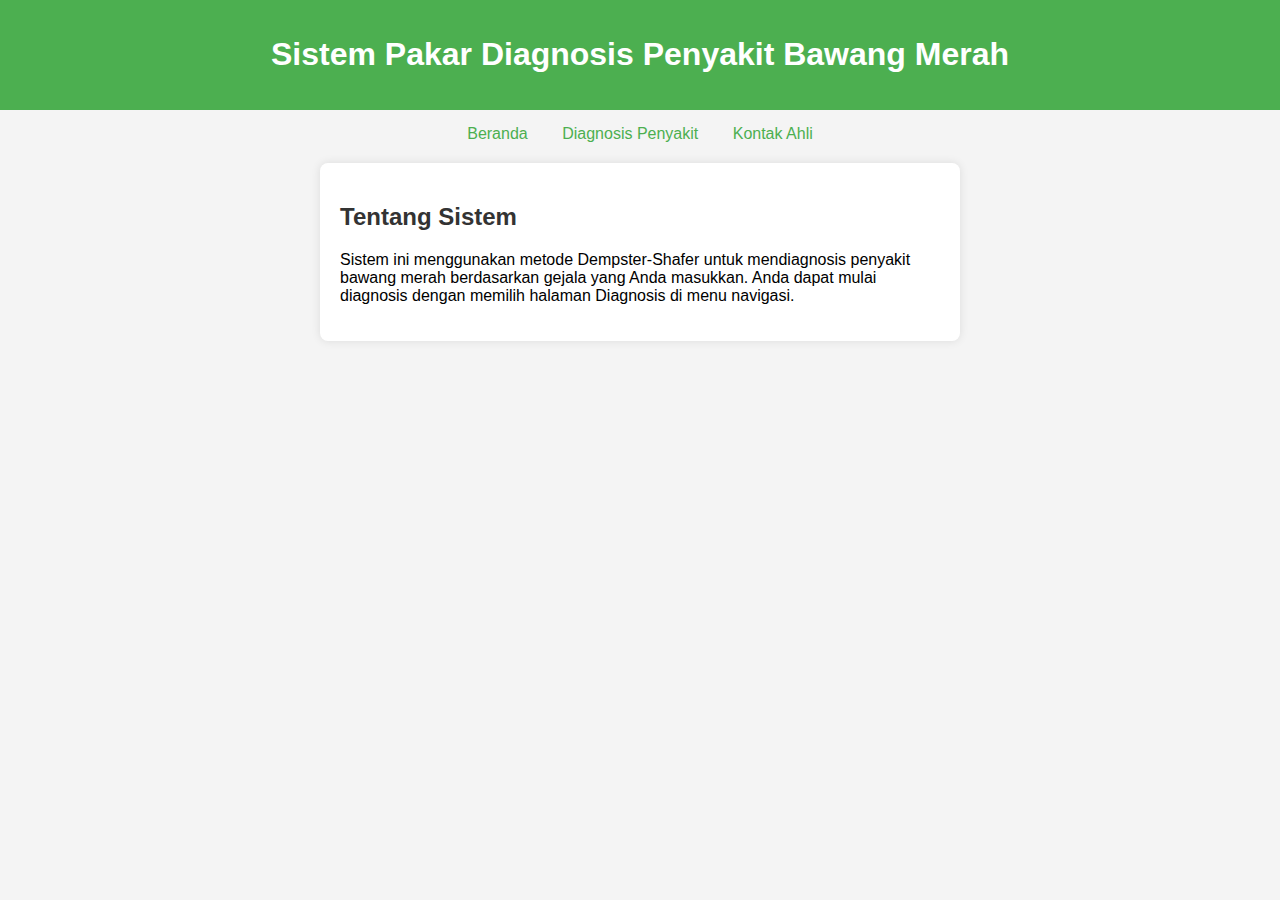
==== index.html @ cc169240 "Add files via upload" ====
<!DOCTYPE html>
<html lang="en">
<head>
    <meta charset="UTF-8">
    <meta name="viewport" content="width=device-width, initial-scale=1.0">
    <title>Sistem Pakar Penyakit Bawang Merah</title>
    <link rel="stylesheet" href="style.css">
</head>
<body>
    <header>
        <h1>Sistem Pakar Diagnosis Penyakit Bawang Merah</h1>
    </header>

    <!-- Menu Navigasi -->
    <nav>
        <a href="index.html">Beranda</a>
        <a href="diagnosis2.html">Diagnosis Penyakit</a>
        <a href="kontak2.html">Kontak Ahli</a>
    </nav>

    <!-- Konten Beranda -->
    <section class="container">
        <h2>Tentang Sistem</h2>
        <p>Sistem ini menggunakan metode Dempster-Shafer untuk mendiagnosis penyakit bawang merah berdasarkan gejala yang Anda masukkan. Anda dapat mulai diagnosis dengan memilih halaman Diagnosis di menu navigasi.</p>
    </section>
</body>
</html>
---- style.css ----
body {
    font-family: Arial, sans-serif;
    margin: 0;
    padding: 0;
    background-color: #f4f4f4;
}

header {
    background-color: #4CAF50;
    color: white;
    padding: 15px;
    text-align: center;
}

nav {
    margin: 15px;
    text-align: center;
}

nav a {
    margin: 0 15px;
    text-decoration: none;
    color: #4CAF50;
}

.container {
    max-width: 600px;
    margin: 20px auto;
    padding: 20px;
    background: white;
    border-radius: 8px;
    box-shadow: 0 0 10px rgba(0,0,0,0.1);
}

h2, h3 {
    color: #333;
}

label {
    display: block;
    margin: 10px 0 5px;
}

select {
    width: 100%;
    padding: 8px;
    margin-bottom: 20px;
}

button {
    padding: 10px;
    background-color: #4CAF50;
    color: white;
    border: none;
    border-radius: 5px;
    cursor: pointer;
}

button:hover {
    background-color: #45a049;
}

.result {
    margin-top: 20px;
    padding: 10px;
    background-color: #e7f3fe;
    border: 1px solid #b8daff;
    border-radius: 5px;
}
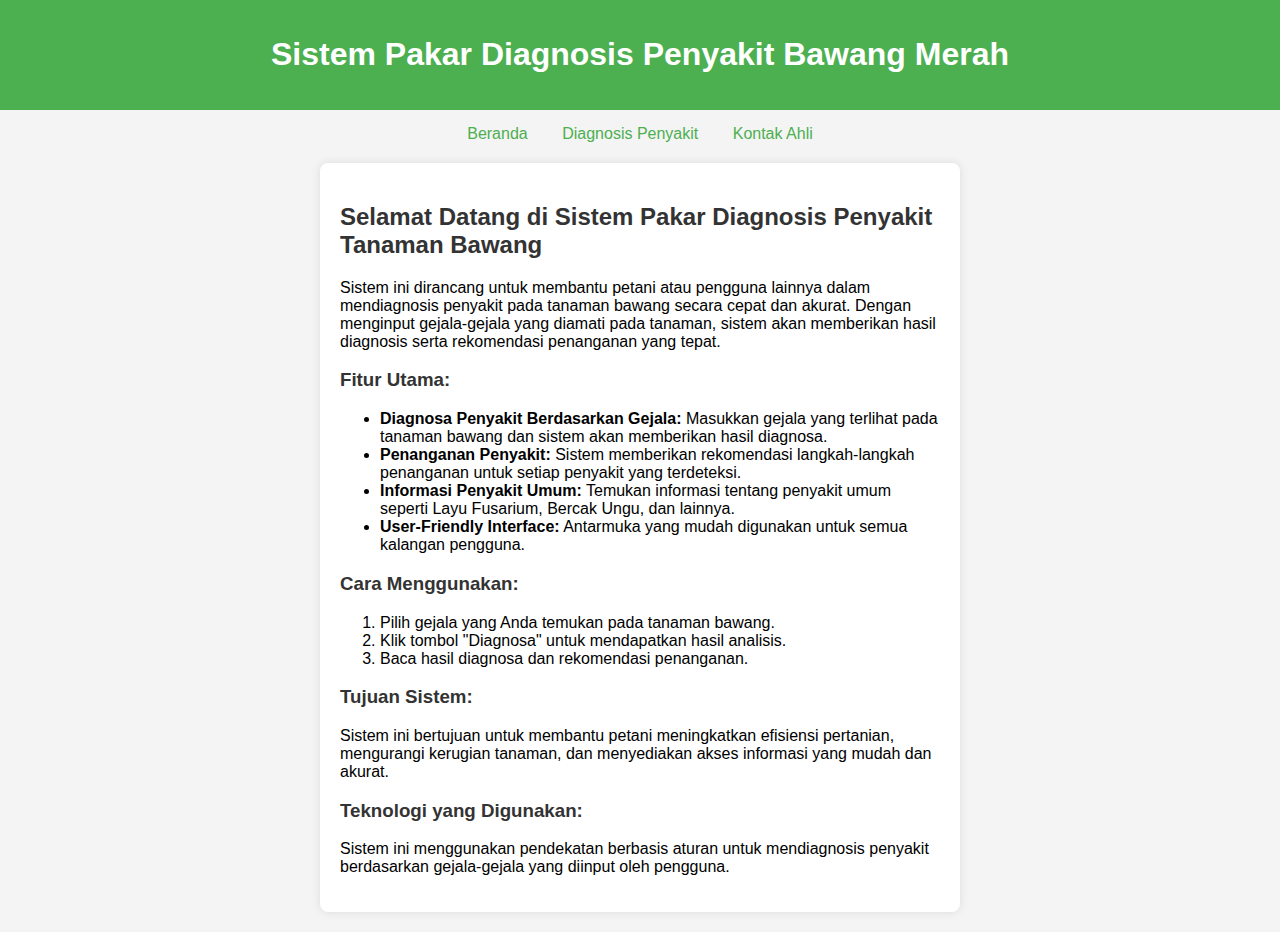
==== commit d9149677: "Update index.html" ====
--- a/index.html
+++ b/index.html
@@ -20,8 +20,29 @@
 
     <!-- Konten Beranda -->
     <section class="container">
-        <h2>Tentang Sistem</h2>
-        <p>Sistem ini menggunakan metode Dempster-Shafer untuk mendiagnosis penyakit bawang merah berdasarkan gejala yang Anda masukkan. Anda dapat mulai diagnosis dengan memilih halaman Diagnosis di menu navigasi.</p>
+        <h2>Selamat Datang di Sistem Pakar Diagnosis Penyakit Tanaman Bawang</h2>
+        <p>Sistem ini dirancang untuk membantu petani atau pengguna lainnya dalam mendiagnosis penyakit pada tanaman bawang secara cepat dan akurat. Dengan menginput gejala-gejala yang diamati pada tanaman, sistem akan memberikan hasil diagnosis serta rekomendasi penanganan yang tepat.</p>
+
+        <h3>Fitur Utama:</h3>
+        <ul>
+            <li><strong>Diagnosa Penyakit Berdasarkan Gejala:</strong> Masukkan gejala yang terlihat pada tanaman bawang dan sistem akan memberikan hasil diagnosa.</li>
+            <li><strong>Penanganan Penyakit:</strong> Sistem memberikan rekomendasi langkah-langkah penanganan untuk setiap penyakit yang terdeteksi.</li>
+            <li><strong>Informasi Penyakit Umum:</strong> Temukan informasi tentang penyakit umum seperti Layu Fusarium, Bercak Ungu, dan lainnya.</li>
+            <li><strong>User-Friendly Interface:</strong> Antarmuka yang mudah digunakan untuk semua kalangan pengguna.</li>
+        </ul>
+
+        <h3>Cara Menggunakan:</h3>
+        <ol>
+            <li>Pilih gejala yang Anda temukan pada tanaman bawang.</li>
+            <li>Klik tombol "Diagnosa" untuk mendapatkan hasil analisis.</li>
+            <li>Baca hasil diagnosa dan rekomendasi penanganan.</li>
+        </ol>
+
+        <h3>Tujuan Sistem:</h3>
+        <p>Sistem ini bertujuan untuk membantu petani meningkatkan efisiensi pertanian, mengurangi kerugian tanaman, dan menyediakan akses informasi yang mudah dan akurat.</p>
+
+        <h3>Teknologi yang Digunakan:</h3>
+        <p>Sistem ini menggunakan pendekatan berbasis aturan untuk mendiagnosis penyakit berdasarkan gejala-gejala yang diinput oleh pengguna.</p>
     </section>
 </body>
 </html>
